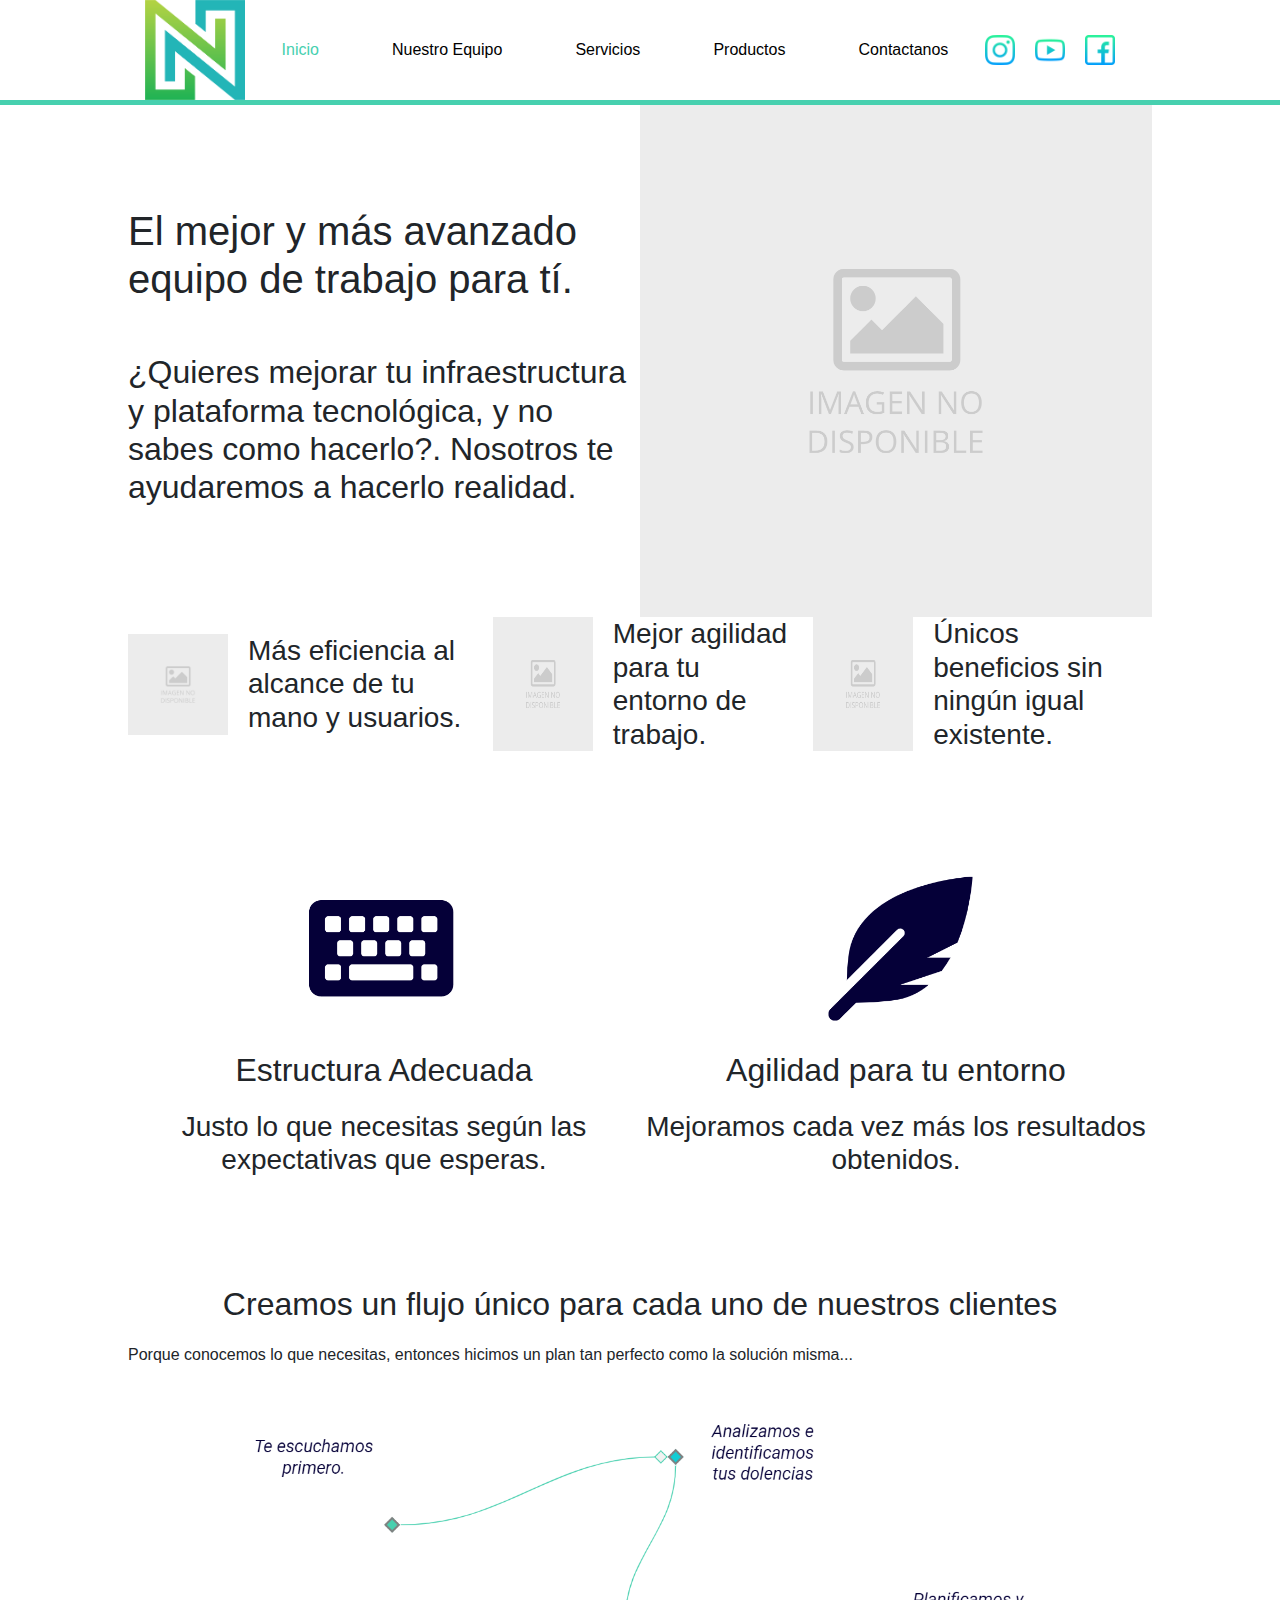
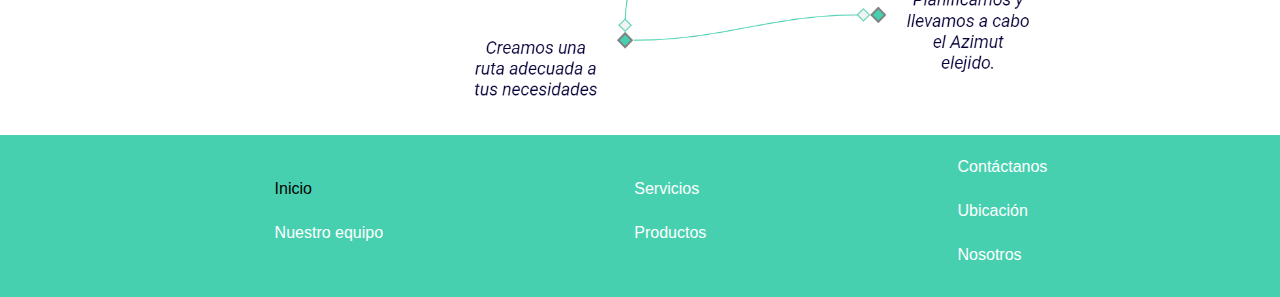
==== index.html @ 583877a7 "commit" ====
<!DOCTYPE html>
<html lang="es">
    <head>
        <meta charset="UTF-8">
        <meta http-equiv="X-UA-Compatible" content="IE=edge">
        <meta name="viewport" content="width=device-width, initial-scale=1.0">
        <link rel="stylesheet" href="./css/bootstrap.css">
        <link rel="stylesheet" type="text/css" media="screen" href="./css/style.css">
        <title>NesAlej</title
    </head>
    <body id="gridAreas">
        <section id="vaciaTittleUno"></section>
        <!--INICIO BARRA NAVEGACIÓN RESPONSIVE-->
        <nav class="navbar navbar-expand-lg navbar-light bg-white">
            <div class="container-fluid">
                <div class="divimagenLogo"><img class="imagenLogo" src="./imagenes/logo.png" alt="Logo"></div>
                <button class="navbar-toggler" type="button" data-bs-toggle="collapse" data-bs-target="#navbarScroll" aria-controls="navbarScroll" aria-expanded="false" aria-label="Toggle navigation">
                <span class="navbar-toggler-icon"></span>
                </button>
                <div class="collapse navbar-collapse" id="navbarScroll">
                    <span class="menuNavegacionOpcion"><a class="menuOpcionLink seleccionado" href="./index.html">Inicio</a></span>
                    <span class="menuNavegacionOpcion"><a class="menuOpcionLink" href="./pages/nuestroEquipo.html">Nuestro Equipo</a></span>
                    <span class="menuNavegacionOpcion"><a class="menuOpcionLink" href="./pages/servicios.html">Servicios</a></span>
                    <span class="menuNavegacionOpcion"><a class="menuOpcionLink" href="./pages/productos.html">Productos</a></span>
                    <span class="menuNavegacionOpcion"><a class="menuOpcionLink" href="./pages/contactanos.html">Contactanos</a></span>
                    <span class="cajonimagenSocial"><img class="imagenSocial" src="./imagenes/instagram.png" alt="Logo"></span>
                    <span class="cajonimagenSocial"><img class="imagenSocial" src="./imagenes/youtube.png" alt="Logo"></span>
                    <span class="cajonimagenSocial"><img class="imagenSocial" src="./imagenes/facebook.png" alt="Logo"></span>
                </div>
            </div>
        </nav>
        <!--FIN BARRA NAVEGACIÓN RESPONSIVE-->
<!-- INICIO NAV ACTERIOR
        <nav>
                <div class="divimagenLogo"><img class="imagenLogo" src="./imagenes/logo.png" alt="Logo"></div>
                <span class="menuNavegacionOpcion"><a class="menuOpcionLink seleccionado" href="./index.html">Inicio</a></span>
                <span class="menuNavegacionOpcion"><a class="menuOpcionLink" href="./pages/nuestroEquipo.html">Nuestro Equipo</a></span>
                <span class="menuNavegacionOpcion"><a class="menuOpcionLink" href="./pages/servicios.html">Servicios</a></span>
                <span class="menuNavegacionOpcion"><a class="menuOpcionLink" href="./pages/productos.html">Productos</a></span>
                <span class="menuNavegacionOpcion"><a class="menuOpcionLink" href="./pages/contactanos.html">Contactanos</a></span>
                <span class="cajonimagenSocial"><img class="imagenSocial" src="./imagenes/instagram.png" alt="Logo"></span>
                <span class="cajonimagenSocial"><img class="imagenSocial" src="./imagenes/youtube.png" alt="Logo"></span>
                <span class="cajonimagenSocial"><img class="imagenSocial" src="./imagenes/facebook.png" alt="Logo"></span>
        </nav>
FIN NAV ANTERIOR -->
        <section id="vaciaTittleDos"></section>
        <section class="linea"></section>
        <section class="vaciaUno"></section>
        <header>
            <div class="sliderPrincipal">
                <div class="cajonSliderPrincipal">
                    <h1>El mejor y más avanzado equipo de trabajo para tí.</h1>
                    <h2>¿Quieres mejorar tu infraestructura y plataforma tecnológica, y no sabes como hacerlo?. Nosotros te ayudaremos a hacerlo realidad.</h2>
                </div>
                <div class="cajonSliderPrincipal">
                    <img class="imagenSliderPrincipal" src="./imagenes/imagenNodisponible.png" alt="sliderPrincipal">
                </div>
            </div>
            <div class="sliderSecundario">
                <div class="cajonSliderSecundario">
                    <img class="imagenSliderSecundario" src="./imagenes/imagenNodisponible.png" alt="sliderSecundarioUno">
                    <h3>Más eficiencia al alcance de tu mano y usuarios.</h3>
                </div>
                <div class="cajonSliderSecundario">
                    <img class="imagenSliderSecundario" src="./imagenes/imagenNodisponible.png" alt="sliderSecundarioDos">
                    <h3>Mejor agilidad para tu entorno de trabajo.</h3>
                </div>
                <div class="cajonSliderSecundario">
                    <img class="imagenSliderSecundario" src="./imagenes/imagenNodisponible.png" alt="sliderSecundarioTres">
                    <h3>Únicos beneficios sin ningún igual existente.</h3>
                </div>
            </div>
        </header>
        <main>
            <section class="seccionUno">
                <div class="cajonSeccionUno">
                    <img class="imagenResalte" src="./imagenes/imagenResalteUno.png" alt="">
                    <h2>Estructura Adecuada</h2>
                    <h3>Justo lo que necesitas según las expectativas que esperas.</h3>
                </div>
                <div class="cajonSeccionUno">
                    <img class="imagenResalte" src="./imagenes/imagenResalteDos.png" alt="">
                    <h2>Agilidad para tu entorno</h2>
                    <h3>Mejoramos cada vez más los resultados obtenidos.</h3>
                </div>
            </section>
            <section class="seccionDos">
                <div class="cajonSeccionDos">
                    <h2>Creamos un flujo único para cada uno de nuestros clientes</h2>
                    <p>Porque conocemos lo que necesitas, entonces hicimos un plan tan perfecto como la solución misma...</p>
                    <img class="imagenDiagrama" src="./imagenes/imagenDiagrama.png" alt="">
                </div>
            </section>
        </main>
        <section class="vaciaDos"></section>
        <section class="vaciaFooterUno"></section>
        <footer>
            <div class="footer">
                <div class="divFooter">
                    <ul>
                        <li>
                            <a class="opcionlinkFooter seleccionadoFooter" href="./index.html">Inicio</a>
                        </li>
                        <li>
                            <a class="opcionlinkFooter" href="./pages/nuestroEquipo.html">Nuestro equipo</a>
                        </li>
                    </ul>
                </div>
                <div class="divFooter">
                    <ul>
                        <li>
                            <a class="opcionlinkFooter" href="./pages/servicios.html">Servicios</a>
                        </li>
                        <li>
                            <a class="opcionlinkFooter" href="./pages/productos.html">Productos</a>
                        </li>
                    </ul>
                </div>
                <div class="divFooter">
                    <ul>
                        <li>
                            <a class="opcionlinkFooter" href="./pages/contactanos.html">Contáctanos</a>
                        </li>
                        <li>
                            <a class="opcionlinkFooter" href="https://www.google.com/maps/place/Bogot%C3%A1/@4.7000328,-74.0393353,16.25z/data=!4m5!3m4!1s0x8e3f9bfd2da6cb29:0x239d635520a33914!8m2!3d4.7109886!4d-74.072092?hl=es-419">Ubicación</a>
                        </li>
                        <li>
                            <a class="opcionlinkFooter" href="./pages/nuestroEquipo.html">Nosotros</a>
                        </li>
                    </ul>
                </div>
            </div>
        </footer>
        <section class="vaciaFooterDos"></section>
        <!--Script de Bootstrap de JavaScript-->
        <script src="./js/bootstrap.js"></script>
    </body>
</html>
---- css/style.css ----
/*#################### PROPIEDADES GENERALES ####################*/
/******************** Reseteando Valores ********************/
* {
    padding: 0;
    margin: 0;
    font-family: -apple-system, BlinkMacSystemFont, 'Segoe UI', Roboto, Oxygen, Ubuntu, Cantarell, 'Open Sans', 'Helvetica Neue', sans-serif
}

/******************** Generales ********************/
body {width: 100%;}

/*Menu de Navegación*/
nav {padding: 10px 5px 5px 5px; display: flex; flex-direction: row; text-decoration: none; height: 100px;}
.menuNavegacionOpcion {margin: auto; font-size: 1rem;}
.cajonimagenSocial {width: 50px; margin-top: auto; margin-bottom: auto; margin-left: 0px; margin-right: 0px;}
.imagenSocial {width: 30px;}
.linea {height: 5px; background-color: #47D0AF;}
a.menuOpcionLink {text-decoration: none; color: black;}
a.menuOpcionLink:hover {color: #47D0AF;}
a.seleccionado {color: #47D0AF;}
.imagenLogo {width: 100px;}

/*Footer*/
footer {background-color: #47D0AF;}
.opcionlinkFooter {text-decoration: none; color: white;}
a.seleccionadoFooter {color: black}
a.opcionlinkFooter:hover {color: black}
.vaciaFooterUno, .vaciaFooterDos {background-color: #47D0AF;}
.footer {display: flex; flex-direction: row;}
.divFooter {margin: auto; padding: 20px 10px 10px 20px;}
li {list-style: none; margin-bottom: 20px;}

/****************************************/

/******GRID's******/
/*Grid's Areas Generales*/
nav {grid-area: menu;}
header {grid-area: slider;}
main {grid-area: cuerpo;}
footer {grid-area: pie;}
.vaciaUno {grid-area: vaciaUno;}
.vaciaDos{grid-area: vaciaDos;}
.vaciaTittleUno {grid-area: vaciaTittleUno;}
.vaciaTittleDos {grid-area: vaciaTittleDos;}
.linea {grid-area: linea;}
.vaciaFooterUno {grid-area: vaciaFooterUno;}
.vaciaFooterDos {grid-area: vaciaFooterDos;}

#gridAreas {
    display: grid;
    grid-template-areas: 
    "vaciaTittleUno menu menu vaciaTittleDos"
    "linea linea linea linea"
    "vaciaUno slider slider vaciaDos"
    "vaciaUno cuerpo cuerpo vaciaDos"
    "vaciaFooterUno pie pie vaciaFooterDos"
    ;
    grid-template-columns: 10% 40% 40% 10%;
    grid-template-rows: auto auto auto auto auto;
}

/******************** Media Queries Generales ********************/
@media (min-width: 992.1px) and (max-width: 1023px) {
    h1 {font-size: 1.5em;}
    h2 {font-size: 1.17em;}
    h3 {font-size: .83em;}
    p {font-size: .83em;}
    #gridAreas {
        display: grid;
        grid-template-areas: 
        "menu menu"
        "linea linea"
        "slider slider"
        "cuerpo cuerpo"
        "pie pie"
        ;
        grid-template-columns: 50% 50%;
        grid-template-rows: auto auto auto auto auto;
    }

    nav {
        display: flex;
        flex-flow: column nowrap;
        height: 100%;
        padding: 0;
    }
    .divimagenLogo {
        display: table-cell;
        vertical-align: middle;
        text-align: center;
    }
    .cajonimagenSocial {
        margin-bottom: 0px;
        display: none;
    }
    .menuNavegacionOpcion {
        margin-top: 10px;
        margin-bottom: 10px;
        margin-left: auto; 
        margin-right: auto; display: flex; flex-direction: column; text-align: center;
    }
    #vaciaTittleUno, #vaciaTittleDos, .vaciaUno, .vaciaDos, .vaciaFooterUno, .vaciaFooterDos {display: none;}
}
@media (min-width: 480.1px) and (max-width: 992px) {
    h1 {font-size: 1.5em;}
    h2 {font-size: 1.17em;}
    h3 {font-size: .83em;}
    p {font-size: .83em;}
    #gridAreas {
        display: grid;
        grid-template-areas: 
        "menu menu"
        "linea linea"
        "slider slider"
        "cuerpo cuerpo"
        "pie pie"
        ;
        grid-template-columns: 50% 50%;
        grid-template-rows: auto auto auto auto auto;
    }

    nav {
        display: flex;
        flex-flow: column nowrap;
        height: 100%;
        padding: 0;
    }
    .divimagenLogo {
        display: table-cell;
        vertical-align: middle;
        text-align: center;
    }
    .cajonimagenSocial {
        margin-bottom: 0px;
        display: none;
    }
    .menuNavegacionOpcion {
        margin-top: 10px;
        margin-bottom: 10px;
        margin-left: auto; 
        margin-right: auto; display: flex; flex-direction: column; text-align: center;
    }
    #vaciaTittleUno, #vaciaTittleDos, .vaciaUno, .vaciaDos, .vaciaFooterUno, .vaciaFooterDos {display: none;}
}
@media (max-width: 480px) {
    h1 {font-size: 1.5em;}
    h2 {font-size: 1.17em;}
    h3 {font-size: 0.83em;}
    p {font-size: 0.83em;}
    #gridAreas {
        display: grid;
        grid-template-areas: 
        "menu"
        "linea"
        "slider"
        "cuerpo"
        "pie"
        ;
        grid-template-columns: 100%;
        grid-template-rows: auto auto auto auto;
    }
    nav {
        display: flex;
        flex-direction: column;
        height: 100%;
        padding: 0;
    }
    #vaciaTittleUno, #vaciaTittleDos, .vaciaUno, .vaciaDos, .vaciaFooterUno, .vaciaFooterDos {display: none;}
    .cajonimagenSocial {margin-bottom: 0px;display: none;}
    .footer {display: flex; flex-direction: column;}
    .menuNavegacionOpcion {/*margin-top: 5px; margin-bottom: 5px;*/ margin: auto; display: flex; flex-direction: column; text-align: center;}
    .divFooter {margin: auto; padding: 5px;}
    li {list-style: none; margin-bottom: 20px; text-align: center;}
    .divimagenLogo {
        display: table-cell;
        vertical-align: middle;
        text-align: center;
    }
    .cajonimagenSocial {margin-bottom: 0px;display: none;}
}
/****************************************/
/*######################################################################*/
/*#################### ESTILOS GENERALES INDEX ####################*/
/******************** Header ********************/
/* Slider Principal */
.sliderPrincipal {
    display: flex;
    flex-direction: row;
    flex-wrap: wrap;
    width: 100%;
}
.cajonSliderPrincipal {width: 50%; margin: auto;}
.imagenSliderPrincipal {width: 100%;}
.cajonSliderPrincipal h1 {
    margin-bottom: 50px;
}
/* Slider Secundario */
.imagenSliderSecundario {width: 100px;}
.sliderSecundario {
    display: flex;
    flex-direction: row;
    width: 100%;
}
.cajonSliderSecundario {
    display: flex;
    flex-direction: row;
    margin: auto;
}
.cajonSliderSecundario h3 {
    margin-top: auto;
    margin-bottom: auto;
    margin-left: 20px;
    margin-right: 20px;
}
/****************************************/
/******************** Cuerpo Index Main ********************/
/* Sección inicial */
.imagenResalte {width: 200px; margin: auto;}
.seccionUno {
    display: flex;
    flex-direction: row;
    width: 100%;
}
.cajonSeccionUno {
    display: flex;
    flex-direction: column;
    text-align: center;
    margin-top: 100px;
    margin-bottom: 100px;
    width: 50%;
}
.cajonSeccionUno h2 {
    margin-bottom: 20px;
}
/* Sección final diagrama */
.imagenDiagrama {width: 80%; margin: auto;}
.seccionDos {
    display: flex;
    flex-direction: column;
    width: 100%;
}
.cajonSeccionDos {
    display: flex;
    flex-direction: column;
    text-align: center;
    margin-bottom: 20px;
    margin-left: auto;
    margin-right: auto;
    width: 100%;
}
.cajonSeccionDos h2, .cajonSeccionDos p {
    margin-bottom: 20px;
}
.cajonSeccionDos p {text-align: left;}

/****************************************/
/******************** Media Queries Index ********************/
@media (min-width: 481px) and (max-width: 1023px) {
    .sliderPrincipal {
        display: flex;
        flex-direction: row;
        width: 100%;
    }
    .cajonSliderPrincipal h1 {
        margin-bottom: 20px;
    }
}
@media (max-width: 480px) {
    .sliderPrincipal {
        display: flex;
        flex-direction: column;
        width: 100%;
    }
    .cajonSliderPrincipal {width: 100%; margin: auto;}
    .sliderSecundario {
        display: flex;
        flex-direction: column;
        width: 100%;
    }
    .cajonSliderSecundario {
        display: flex;
        flex-direction: row;
        width: 100%;
        margin: 5px;
    }
    .cajonSliderSecundario h4 {
        margin-top: auto;
        margin-bottom: auto;
    }
    .seccionUno {
        display: flex;
        flex-direction: column;
        width: 100%;
    }
    .cajonSeccionUno {
        display: flex;
        flex-direction: column;
        text-align: center;
        margin-top: 50px;
        margin-bottom: 50px;
        width: 100%;
    }
    .imagenDiagrama {width: 100%; margin: auto;}
}
/****************************************/
/*######################################################################*/
/*#################### ESTILOS GENERALES "NUESTRO EQUIPO" ####################*/
/******************** HEADER  ********************/
/* Header */
.sliderPrincipalNE {
    text-align: left;
    padding: 50px;
    background-color: #47D0AF;
}
/****************************************/
/******************** EQUIPO  ********************/
#cajonColorUno {border-color: #8FD14F;}
#cajonColorDos {border-color: #47D0AF;}
#cajonColorTres {border-color: #12CDD4;}
#cajonColorCuatro {border-color: #47D0AF;}
#cajonColorCinco {border-color: #2D9BF0;}
/* Seccion Uno */
.imagenEquipoNE {width: 100%;}
.seccionEquipoUnoNE {
    display: flex;
    flex-direction: row;
    margin-top: 50px;
    text-align: center;
}
.cajonEquipoNE {
    display: flex;
    flex-direction: column;
    border: solid 1px;
    margin: 0px auto;
    text-align: left;
    width: 32%;
}
/* Seccion Dos */
.seccionEquipoDosNE {
    display: flex;
    flex-direction: row;
    margin-top: 50px;
}
.textoEquipoNE {
    padding: 20px;
}
/****************************************/
/******************** MARCAS  ********************/
/* Marcas */
.seccionMNE {
    width: 100%;
    margin-bottom: 30px;
}
seccionMarcasNE {
    display: flex;
    flex-direction: column;
}
.seccionMarcasUnoNE {
    text-align: left;
    margin-top: 30px;
    margin-bottom: 30px;
}
.seccionMarcasDosNE {
    text-align: center;
}
.imagenMarcasNE {width: 20%; margin: 20px;}

/****************************************/
/******************** Media Queries NUESTRO EQUIPO ********************/
@media (min-width: 481px) and (max-width: 1023px) {
    .cajonEquipoNE {
        border: solid 1px;
        width: 30%;
    }
    .seccionEquipoUnoNE, .seccionEquipoDosNE {
        margin-top: 30px;
    }
    .textoMarcasNE {
        margin: 10px;
    }
    .imagenMarcasNE {width: 20%; margin: 10px;}
}
@media (max-width: 480px) {
    .seccionEquipoUnoNE {
        display: flex;
        flex-direction: column;
        margin-top: 20px;
    }
    .seccionEquipoDosNE {
        display: flex;
        flex-direction: column;
        margin-top: 0px;
    }
    .cajonEquipoNE {
        border: solid 1px;
        margin-bottom: 10px;
        width: 90%;
    }
    .seccionMarcasDosNE {
        flex-direction: column;
    }
    .imagenMarcasNE {width: 70%; margin: 0px;}
}
/****************************************/
/*######################################################################*/
/*#################### ESTILOS GENERALES "SERVICIO" ####################*/

/*######################################################################*/
/*#################### ESTILOS GENERALES "PRODUCTO" ####################*/
/******************** Header  ********************/
/* Header */
.sliderPrincipalP {
    width: 100%;
    margin-top: 40px;
    margin-bottom: 40px;
}
/****************************************/
/******************** Secciones MAIN  ********************/
/* Seccion Uno */
#colorCajonUno {background-color: #2D9BF0;}
#colorCajonDos {background-color: #47D0AF;}
#colorCajonTres {background-color: #CEE741;}
.seccionUnoP {
    display: flex;
    flex-direction: column;
    width: 100%;
}
.cajonSeccionUnoP {
    display: flex;
    flex-direction: row;
    margin-top: 30px;
    margin-bottom: 30px;
}
.opcionCajonSeccionUnoP {
    width: 32%;
    margin: 0 auto;
    
}
.imagenSeccionUnoP {
    width: 100%;
    padding: 0;
    margin: 0;
}
.cajonTituloSeccionUnoP, .cajonTextoSeccionUnoP {
    margin: 10px;
    color: white;
}
/* Seccion Dos */
#colorOnpremisesUno {background-color: #12CDD4;}
#colorOnpremisesDos {background-color: #8FD14F;}
.seccionDosP {
    display: flex;
    flex-direction: column;
}
.textoSeccionDosP {
    margin-top: 10px;
    margin-bottom: 10px;
}
.productosOnpremisesP {
    width: 100%;
    display: flex;
    flex-direction: column;
    margin-top: 30px;
    margin-bottom: 30px;
}
.cajonOnpremisesP {
    display: flex;
    flex-direction: row;
    width: 80%;
    margin-left: auto;
    margin-right: auto;
    margin-top: 30px;
    margin-bottom: 30px;
}
.cajonImagenOnpremiseP {
    width: 30%;
    margin: auto;
}
.cajonDescripcionOnpremisesP {
    width: 70%;
    margin: auto;
}
.imagenOnpremiseP {
    width: 100%;
}
.tituloOnpremiseP, .textoOnpremiseP {
    margin: 20px;
}
/* Seccion Tres */
.seccionTresP {
    width: 100%;
}

.botonSeccionTresP {
    text-align: right;
    margin-top: 40px;
    margin-bottom: 40px;
}
.botonSeccionTresP span {
    height: 60px;
    padding: 20px 100px;
    background-color: #47D0AF;
    border-radius: 8px;
}
.botonSeccionTresP span a {
    text-decoration: none;
    color: black;
}
.botonSeccionTresP span:hover {
    background-color: #8FD14F;
}
/****************************************/
/******************** Media Queries PRODUCTOS ********************/
@media (min-width: 481px) and (max-width: 1023px) {
    .textoSliderPrincipalP {
        padding: 10px;
    }
    .textoSeccionUnoP p {
        padding: 10px;
    }
    .textoSeccionDosP {
        margin: 10px;
    }
    .cajonImagenOnpremiseP {
        width: 50%;
        margin: auto;
    }
    .textoSeccionTresP {
        margin: 10px;
    }
}
@media (max-width: 480px) {
    .cajonSeccionUnoP {
        display: flex;
        flex-direction: column;
        margin-top: 30px;
        margin-bottom: 30px;
    }
    .opcionCajonSeccionUnoP {
        width: 90%;
        margin: 10px auto;
    }
    .textoSliderPrincipalP {
        padding: 10px;
    }
    .textoSeccionUnoP p {
        padding: 10px;
    }
    .textoSeccionDosP {
        margin: 10px;
    }
    .cajonOnpremisesP {
        width: 95%;
    }
    .cajonImagenOnpremiseP {
        width: 50%;
        margin: auto;
    }
    .botonSeccionTresP {
        text-align: center;
    }
    .textoSeccionTresP {
        margin: 10px;
    }
}
/****************************************/
/*######################################################################*/
/*#################### ESTILOS GENERALES "CONTACTANOS" ####################*/
/******************** Header  ********************/
/* Cabecera */
.sliderPrincipalUnoC {
    width: 100%;
    margin-top: 30px;
    margin-bottom: 30px;
    text-align: center;
}
.sliderPrincipalDosC {
    display: flex;
    flex-direction: row;
}
.opcionContactoC {
    width: 32%;
    margin: 0 auto;
    border: solid 1px #47D0AF;
    margin-top: 10px;
    margin-bottom: 10px;
}
.imagenOpcionContactoC {
    width: 100%;
    text-align: right;
}
.tituloOpcionC {
    display: flex;
    flex-direction: row;
}
.objetoTituloOpcionC {
    margin: auto;
}
#opcionTituloUnoC, #opcionTituloDosC, #opcionTituloTresC {
    width: 80%;
}
#opcionImagenUnoC, #opcionImagenDosC, #opcionImagenTresC {
    width: 20%;
}
.textoOpcionC li {
    margin: 10px;
    padding: 10px;
    text-align: left;
}
.objetoTituloOpcionC h2 {
    color: #12CDD4;
    margin-left: 10px;
}
/****************************************/
/******************** MAIN  ********************/
/* Formulario */
.formularioC {
    display: flex;
    flex-direction: column;
    width: 100%;
}
.tituloFormularioC {
    width: 100%;
    text-align: left;
    margin-top: 20px;
    margin-bottom: 20px;
}
.cajonFormularioC {
    display: flex;
    flex-direction: row;
    width: 100%;
}
#opcionFormularioUnoC {
    width: 60%;
}
#opcionFormularioDosC {
    width: 40%;
    display: flex;
    flex-direction: column;
}

/* Dirección Mapa */
.cajonDireccionC {
    display: flex;
    flex-direction: row;
    width: 100%;
    margin-top: auto;
    margin-bottom: auto;
}
.cajonImagenDireccionC {
    width: 30%;
    margin-top: auto;
    margin-bottom: auto;
}
.textoDireccionC {
    width: 70%;
    margin-top: auto;
    margin-bottom: auto;
    margin-left: 10px;
    margin-right: 10px;
}
.imagenDireccionC {
    width: 100%;
}

/****************************************/
/******************** Media Queries PRODUCTOS ********************/
@media (min-width: 481px) and (max-width: 1023px) {
    
}
@media (max-width: 480px) {
    .sliderPrincipalDosC {
        display: flex;
        flex-direction: column;
    }
    .opcionContactoC {
        width: 90%;
        margin-top: 15px;
        margin-bottom: 15px;
    }
    .cajonFormularioC {
        display: flex;
        flex-direction: column;
    }
    .cajonImagenDireccionC {
        width: 90%;
    }
    .textoDireccionC {
        width: 90%;
        margin-top: 20px;
        margin-bottom: 20px;
        margin-left: 10px;
        margin-right: 10px;
    }
    #opcionFormularioUnoC, #opcionFormularioDosC {
        margin: auto;
        width: 90%;
    }
    #opcionFormularioDosC {
        margin-top: 20px;
    }
}
/****************************************/
/*######################################################################*/
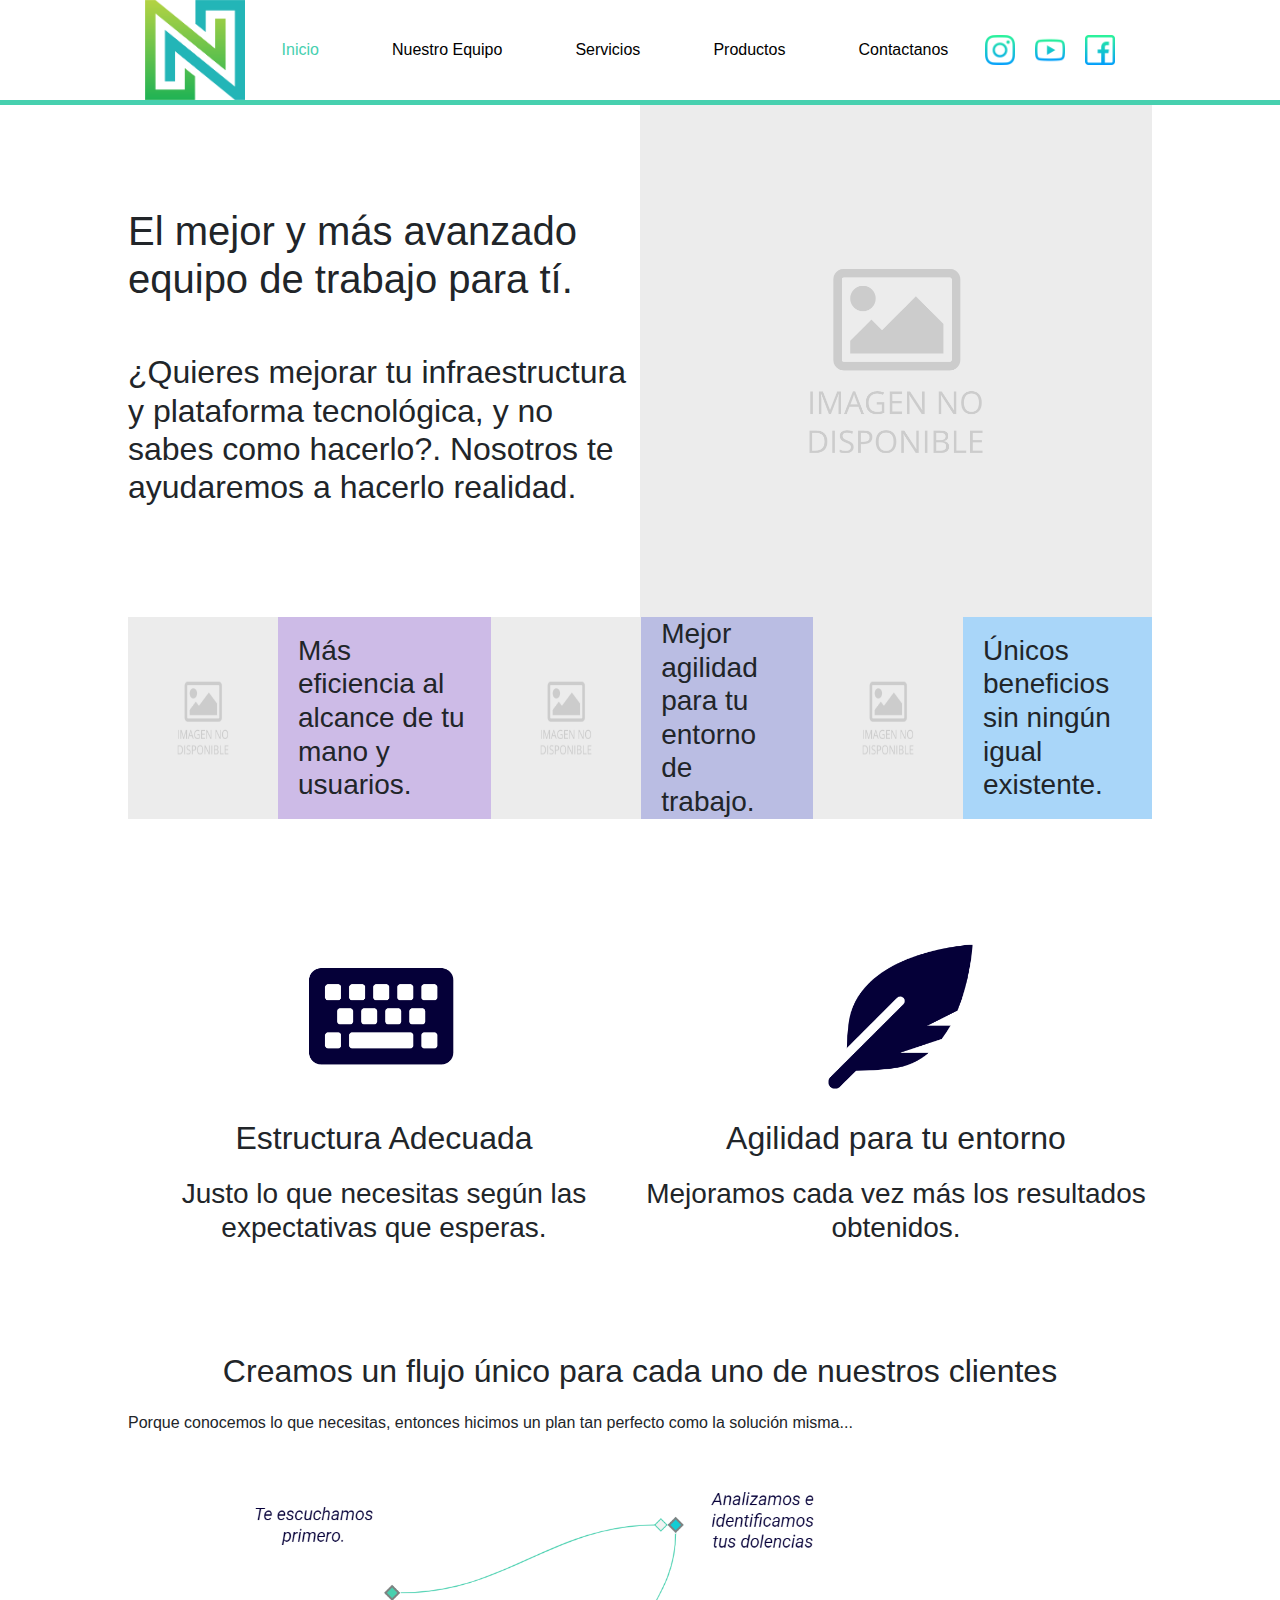
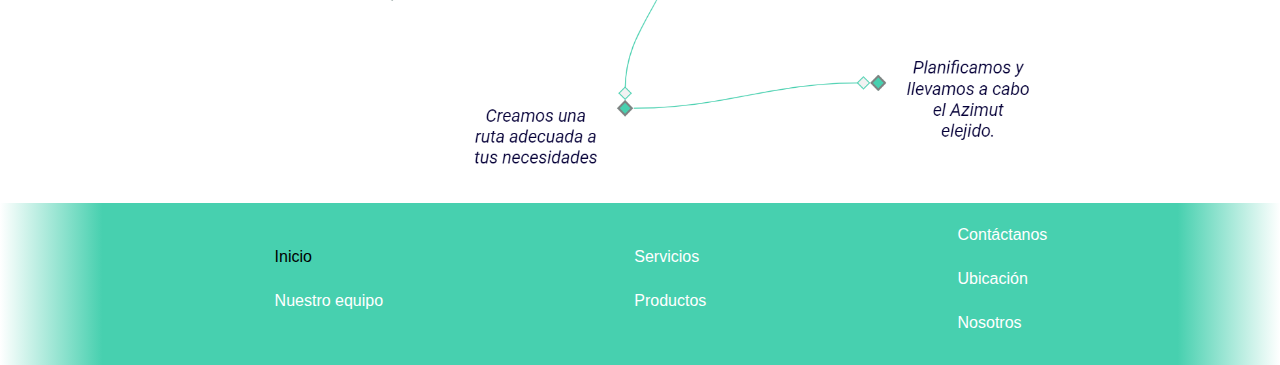
==== commit 13eb1bd3: "commit" ====
--- a/index.html
+++ b/index.html
@@ -49,23 +49,23 @@
         <header>
             <div class="sliderPrincipal">
                 <div class="cajonSliderPrincipal">
-                    <h1>El mejor y más avanzado equipo de trabajo para tí.</h1>
-                    <h2>¿Quieres mejorar tu infraestructura y plataforma tecnológica, y no sabes como hacerlo?. Nosotros te ayudaremos a hacerlo realidad.</h2>
+                    <h1 class="tituloIndexSliderPrincipal">El mejor y más avanzado equipo de trabajo para tí.</h1>
+                    <h2 class="subTituloIndexSliderPrincipal">¿Quieres mejorar tu infraestructura y plataforma tecnológica, y no sabes como hacerlo?. Nosotros te ayudaremos a hacerlo realidad.</h2>
                 </div>
                 <div class="cajonSliderPrincipal">
                     <img class="imagenSliderPrincipal" src="./imagenes/imagenNodisponible.png" alt="sliderPrincipal">
                 </div>
             </div>
             <div class="sliderSecundario">
-                <div class="cajonSliderSecundario">
+                <div id="cajonSliderSecundarioUno" class="cajonSliderSecundario">
                     <img class="imagenSliderSecundario" src="./imagenes/imagenNodisponible.png" alt="sliderSecundarioUno">
                     <h3>Más eficiencia al alcance de tu mano y usuarios.</h3>
                 </div>
-                <div class="cajonSliderSecundario">
+                <div id="cajonSliderSecundarioDos" class="cajonSliderSecundario">
                     <img class="imagenSliderSecundario" src="./imagenes/imagenNodisponible.png" alt="sliderSecundarioDos">
                     <h3>Mejor agilidad para tu entorno de trabajo.</h3>
                 </div>
-                <div class="cajonSliderSecundario">
+                <div id="cajonSliderSecundarioTres" class="cajonSliderSecundario">
                     <img class="imagenSliderSecundario" src="./imagenes/imagenNodisponible.png" alt="sliderSecundarioTres">
                     <h3>Únicos beneficios sin ningún igual existente.</h3>
                 </div>
--- a/css/style.css
+++ b/css/style.css
@@ -16,7 +16,7 @@
 .imagenSocial {width: 30px;}
 .linea {height: 5px; background-color: #47D0AF;}
 a.menuOpcionLink {text-decoration: none; color: black;}
-a.menuOpcionLink:hover {color: #47D0AF;}
+a.menuOpcionLink:hover {color: #47D0AF; font-size: 110%;}
 a.seleccionado {color: #47D0AF;}
 .imagenLogo {width: 100px;}
 
@@ -25,7 +25,8 @@
 .opcionlinkFooter {text-decoration: none; color: white;}
 a.seleccionadoFooter {color: black}
 a.opcionlinkFooter:hover {color: black}
-.vaciaFooterUno, .vaciaFooterDos {background-color: #47D0AF;}
+.vaciaFooterUno {background-image: linear-gradient(to left, #47D0AF 20%, white);}
+.vaciaFooterDos {background-image: linear-gradient(to right, #47D0AF 20%, white);}
 .footer {display: flex; flex-direction: row;}
 .divFooter {margin: auto; padding: 20px 10px 10px 20px;}
 li {list-style: none; margin-bottom: 20px;}
@@ -94,10 +95,13 @@
         display: none;
     }
     .menuNavegacionOpcion {
-        margin-top: 10px;
-        margin-bottom: 10px;
+        margin-top: 20px;
+        margin-bottom: 20px;
         margin-left: auto; 
-        margin-right: auto; display: flex; flex-direction: column; text-align: center;
+        margin-right: auto; 
+        display: flex; 
+        flex-direction: column; 
+        text-align: center;
     }
     #vaciaTittleUno, #vaciaTittleDos, .vaciaUno, .vaciaDos, .vaciaFooterUno, .vaciaFooterDos {display: none;}
 }
@@ -135,10 +139,13 @@
         display: none;
     }
     .menuNavegacionOpcion {
-        margin-top: 10px;
-        margin-bottom: 10px;
+        margin-top: 20px;
+        margin-bottom: 20px;
         margin-left: auto; 
-        margin-right: auto; display: flex; flex-direction: column; text-align: center;
+        margin-right: auto; 
+        display: flex; 
+        flex-direction: column; 
+        text-align: center;
     }
     #vaciaTittleUno, #vaciaTittleDos, .vaciaUno, .vaciaDos, .vaciaFooterUno, .vaciaFooterDos {display: none;}
 }
@@ -168,7 +175,15 @@
     #vaciaTittleUno, #vaciaTittleDos, .vaciaUno, .vaciaDos, .vaciaFooterUno, .vaciaFooterDos {display: none;}
     .cajonimagenSocial {margin-bottom: 0px;display: none;}
     .footer {display: flex; flex-direction: column;}
-    .menuNavegacionOpcion {/*margin-top: 5px; margin-bottom: 5px;*/ margin: auto; display: flex; flex-direction: column; text-align: center;}
+    .menuNavegacionOpcion {/*margin-top: 5px; margin-bottom: 5px;*/
+        margin-top: 20px;
+        margin-bottom: 20px;
+        margin-left: auto; 
+        margin-right: auto; 
+        display: flex; 
+        flex-direction: column; 
+        text-align: center;
+    }
     .divFooter {margin: auto; padding: 5px;}
     li {list-style: none; margin-bottom: 20px; text-align: center;}
     .divimagenLogo {
@@ -183,6 +198,45 @@
 /*#################### ESTILOS GENERALES INDEX ####################*/
 /******************** Header ********************/
 /* Slider Principal */
+.tituloIndexSliderPrincipal {
+    animation-name: tituloIndexSliderPrincipal;
+    animation-duration: 2s;
+    animation-iteration-count: 1;
+    animation-delay: 0.5;
+}
+
+@keyframes tituloIndexSliderPrincipal {
+    /* inicio */
+    from {
+        transform: translateX(-500px);
+        opacity: 5;
+        color: #47D0AF;
+    }
+    /* fin */
+    to {
+        opacity: 50;
+        color: #47D0AF;
+    }
+}
+.subTituloIndexSliderPrincipal {
+    animation-name: subTituloIndexSliderPrincipal;
+    animation-duration: 3s;
+    animation-iteration-count: 1;
+    animation-delay: 0.5;
+}
+@keyframes subTituloIndexSliderPrincipal {
+    /* inicio */
+    from {
+        transform: translateX(-500px);
+        opacity: 5;
+        color: #47D0AF;
+    }
+    /* fin */
+    to {
+        opacity: 50;
+        color: #47D0AF;
+    }
+}
 .sliderPrincipal {
     display: flex;
     flex-direction: row;
@@ -195,7 +249,11 @@
     margin-bottom: 50px;
 }
 /* Slider Secundario */
-.imagenSliderSecundario {width: 100px;}
+.imagenSliderSecundario {width: 150px; transition: all 1.2s;}
+.imagenSliderSecundario:hover {
+    transform:scale(1.1);
+    
+}
 .sliderSecundario {
     display: flex;
     flex-direction: row;
@@ -204,7 +262,7 @@
 .cajonSliderSecundario {
     display: flex;
     flex-direction: row;
-    margin: auto;
+    margin: 0px auto;
 }
 .cajonSliderSecundario h3 {
     margin-top: auto;
@@ -212,10 +270,27 @@
     margin-left: 20px;
     margin-right: 20px;
 }
+#cajonSliderSecundarioUno {
+    background-color: #642cb352;
+}
+#cajonSliderSecundarioDos {
+    background-color: #414ab25d;
+}
+#cajonSliderSecundarioTres {
+    background-color: #2d9bf069;
+}
+
 /****************************************/
 /******************** Cuerpo Index Main ********************/
 /* Sección inicial */
-.imagenResalte {width: 200px; margin: auto;}
+.imagenResalte {width: 200px; margin: auto; transition: all 1.3s;}
+.imagenResalte:hover {
+    border-radius:50%;
+    box-shadow: 0px 0px 5px 5px #47D0AF;;
+    transform: rotate(10deg);
+    filter: opacity(.5);
+    width: 220px;
+}
 .seccionUno {
     display: flex;
     flex-direction: row;
@@ -264,6 +339,12 @@
     .cajonSliderPrincipal h1 {
         margin-bottom: 20px;
     }
+    .cajonSliderSecundarioUno {
+        width: 33.33%;
+    }
+    .imagenSliderSecundario {
+        width: 40%;
+    }
 }
 @media (max-width: 480px) {
     .sliderPrincipal {
@@ -301,7 +382,9 @@
         width: 100%;
     }
     .imagenDiagrama {width: 100%; margin: auto;}
-}
+    .imagenSliderSecundario:hover {transform:scale(1);}
+}
+
 /****************************************/
 /*######################################################################*/
 /*#################### ESTILOS GENERALES "NUESTRO EQUIPO" ####################*/
@@ -311,6 +394,25 @@
     text-align: left;
     padding: 50px;
     background-color: #47D0AF;
+}
+.tituloPrincipalNE {
+    animation-name: tituloPrincipalNE;
+    animation-duration: 2s;
+    animation-iteration-count: 1;
+    animation-delay: 0.5;
+}
+@keyframes tituloPrincipalNE {
+    /* inicio */
+    from {
+        transform: translateY(-200px);
+        opacity: 0;
+        color: white;
+    }
+    /* fin */
+    to {
+        opacity: 50;
+        color: white;
+    }
 }
 /****************************************/
 /******************** EQUIPO  ********************/
@@ -335,6 +437,9 @@
     text-align: left;
     width: 32%;
 }
+.cajonEquipoNE:hover {
+    width: 40%;
+}
 /* Seccion Dos */
 .seccionEquipoDosNE {
     display: flex;
@@ -363,8 +468,167 @@
 .seccionMarcasDosNE {
     text-align: center;
 }
-.imagenMarcasNE {width: 20%; margin: 20px;}
-
+.imagenMarcasNE {
+    width: 20%; 
+    margin: 20px;
+    animation-name: marcas;
+    animation-duration: 3s;
+    animation-iteration-count: infinite;
+    animation-delay: 0;
+    animation-timing-function: ease-in-out;
+}
+#marcaUno {
+    animation-name: marcaUno;
+    animation-duration: 8s;
+    animation-iteration-count: infinite;
+    animation-delay: 0;
+    animation-timing-function: ease-in-out;
+}
+#marcaDos {
+    animation-name: marcaDos;
+    animation-duration: 8s;
+    animation-iteration-count: infinite;
+    animation-delay: 0;
+    animation-timing-function: ease-in-out;
+}
+#marcaTres {
+    animation-name: marcaTres;
+    animation-duration: 8s;
+    animation-iteration-count: infinite;
+    animation-delay: 0;
+    animation-timing-function: ease-in-out;
+}
+#marcaCuatro {
+    animation-name: marcaCuatro;
+    animation-duration: 8s;
+    animation-iteration-count: infinite;
+    animation-delay: 0;
+    animation-timing-function: ease-in-out;
+}
+#marcaCinco {
+    animation-name: marcaCinco;
+    animation-duration: 8s;
+    animation-iteration-count: infinite;
+    animation-delay: 0;
+    animation-timing-function: ease-in-out;
+}
+#marcaSeis {
+    animation-name: marcaSeis;
+    animation-duration: 8s;
+    animation-iteration-count: infinite;
+    animation-delay: 0;
+    animation-timing-function: ease-in-out;
+}
+#marcaSiete {
+    animation-name: marcaSiete;
+    animation-duration: 8s;
+    animation-iteration-count: infinite;
+    animation-delay: 0;
+    animation-timing-function: ease-in-out;
+}
+#marcaOcho {
+    animation-name: marcaOcho;
+    animation-duration: 8s;
+    animation-iteration-count: infinite;
+    animation-delay: 0;
+    animation-timing-function: ease-in-out;
+}
+
+@keyframes marcaUno {
+    /* inicio */
+    0%{transform: scale(1);}
+    12.5% {transform: scale(1.1);}
+    25% {transform: scale(1);}
+    37.5% {transform: scale(1);}
+    50% {transform: scale(1);}
+    62.5% {transform: scale(1);}
+    75% {transform: scale(1);}
+    87.5% {transform: scale(1);}
+    100% {transform: scale(1);}
+    /* fin */}
+    @keyframes marcaDos {
+        /* inicio */
+        0%{transform: scale(1);}
+        12.5% {transform: scale(1);}
+        25% {transform: scale(1.1);}
+        37.5% {transform: scale(1);}
+        50% {transform: scale(1);}
+        62.5% {transform: scale(1);}
+        75% {transform: scale(1);}
+        87.5% {transform: scale(1);}
+        100% {transform: scale(1);}
+        /* fin */}
+        @keyframes marcaTres {
+            /* inicio */
+            0%{transform: scale(1);}
+            12.5% {transform: scale(1);}
+            25% {transform: scale(1);}
+            37.5% {transform: scale(1.1);}
+            50% {transform: scale(1);}
+            62.5% {transform: scale(1);}
+            75% {transform: scale(1);}
+            87.5% {transform: scale(1);}
+            100% {transform: scale(1);}
+            /* fin */}
+            @keyframes marcaCuatro {
+                /* inicio */
+                0%{transform: scale(1);}
+                12.5% {transform: scale(1);}
+                25% {transform: scale(1);}
+                37.5% {transform: scale(1);}
+                50% {transform: scale(1.1);}
+                62.5% {transform: scale(1);}
+                75% {transform: scale(1);}
+                87.5% {transform: scale(1);}
+                100% {transform: scale(1);}
+                /* fin */}
+                @keyframes marcaCinco {
+                    /* inicio */
+                    0%{transform: scale(1);}
+                    12.5% {transform: scale(1);}
+                    25% {transform: scale(1);}
+                    37.5% {transform: scale(1);}
+                    50% {transform: scale(1);}
+                    62.5% {transform: scale(1.1);}
+                    75% {transform: scale(1);}
+                    87.5% {transform: scale(1);}
+                    100% {transform: scale(1);}
+                    /* fin */}
+                    @keyframes marcaSeis {
+                        /* inicio */
+                        0%{transform: scale(1);}
+                        12.5% {transform: scale(1);}
+                        25% {transform: scale(1);}
+                        37.5% {transform: scale(1);}
+                        50% {transform: scale(1);}
+                        62.5% {transform: scale(1);}
+                        75% {transform: scale(1.1);}
+                        87.5% {transform: scale(1);}
+                        100% {transform: scale(1);}
+                        /* fin */}
+@keyframes marcaSiete {/* inicio */
+    0%{transform: scale(1);}
+    12.5% {transform: scale(1);}
+    25% {transform: scale(1);}
+    37.5% {transform: scale(1);}
+    50% {transform: scale(1);}
+    62.5% {transform: scale(1);}
+    75% {transform: scale(1);}
+    87.5% {transform: scale(1.1);}
+    100% {transform: scale(1);}
+    /* fin */}
+                            @keyframes marcaOcho {
+                                /* inicio */
+                                0%{transform: scale(1);}
+                                12.5% {transform: scale(1);}
+                                25% {transform: scale(1);}
+                                37.5% {transform: scale(1);}
+                                50% {transform: scale(1);}
+                                62.5% {transform: scale(1);}
+                                75% {transform: scale(1);}
+                                87.5% {transform: scale(1);}
+                                100% {transform: scale(1.1);}
+                                /* fin */}
 /****************************************/
 /******************** Media Queries NUESTRO EQUIPO ********************/
 @media (min-width: 481px) and (max-width: 1023px) {
@@ -379,6 +643,9 @@
         margin: 10px;
     }
     .imagenMarcasNE {width: 20%; margin: 10px;}
+    .cajonEquipoNE:hover {
+        width: 40%;
+    }
 }
 @media (max-width: 480px) {
     .seccionEquipoUnoNE {
@@ -400,6 +667,9 @@
         flex-direction: column;
     }
     .imagenMarcasNE {width: 70%; margin: 0px;}
+    .cajonEquipoNE:hover {
+        width: 90%;
+    }
 }
 /****************************************/
 /*######################################################################*/
